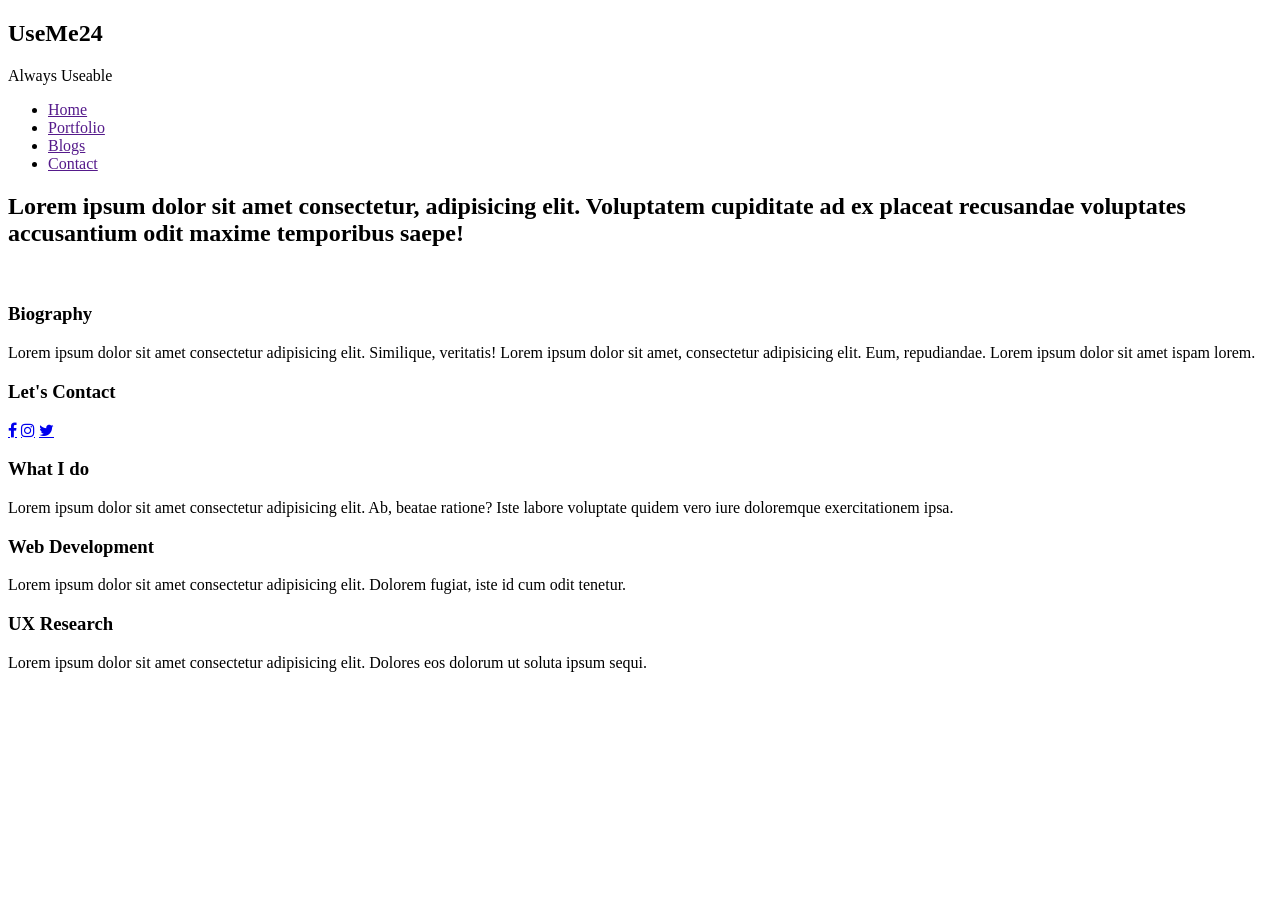
==== index.html @ 3863cf15 "Added HTML file" ====
<!DOCTYPE html>
<html lang="en">
<head>
  <meta charset="UTF-8">
  <meta name="viewport" content="width=device-width, initial-scale=1.0">
  <title>Document</title>
  <link rel="stylesheet" href="style.css">
  <link rel="stylesheet" href="responsive.css">
  <link rel="stylesheet" href="https://cdnjs.cloudflare.com/ajax/libs/font-awesome/4.7.0/css/font-awesome.min.css">
</head>
<body>
  <section id="sec1">
    <header>
      <div id="siteLogo">
        <h1 id="name" class="cRed">UseMe24</h1>
        <p id="slogan">Always Useable</p>
      </div>
      <nav>
        <ul>
          <li><a href="" class="cRed">Home</a></li>
          <li><a href="" class="cRed">Portfolio</a></li>
          <li><a href="" class="cRed">Blogs</a></li>
          <li><a href="" class="cRed">Contact</a></li>
        </ul>
      </nav>
    </header>
  </section>
  <section id="sec2">
    <h1>Lorem ipsum dolor sit amet consectetur, adipisicing elit. Voluptatem cupiditate ad ex placeat recusandae voluptates accusantium odit maxime temporibus saepe!</h1>

    <div id="bio">
      <div class="bioImg">
        <img src="" alt="">
      </div>
      <div class="bioInfo">
        <h3 class="cRed">Biography</h3>
        <p>Lorem ipsum dolor sit amet consectetur adipisicing elit. Similique, veritatis! Lorem ipsum dolor sit amet, consectetur adipisicing elit. Eum, repudiandae. Lorem ipsum dolor sit amet ispam lorem.
        </p>
      </div>

      <div class="contactInfo">
        <h3 class="cRed">Let's Contact</h3>
        <div class="socialIcons">
          <a href="#" class="fa fa-facebook"></a>
          <a href="#" class="fa fa-instagram"></a>
          <a href="#" class="fa fa-twitter"></a>
        </div>
      </div>
    </div>
  </section>
  <section id="sec3">
    <div id="workInfo">
      <div class="box box1">
        <h3 class="cRed">What I do</h3>
        <p>Lorem ipsum dolor sit amet consectetur adipisicing elit. Ab, beatae ratione? Iste labore voluptate quidem vero iure doloremque exercitationem ipsa.</p>
      </div>
      <div class="box box2">
        <h3 class="cRed">Web Development</h3>
        <p>Lorem ipsum dolor sit amet consectetur adipisicing elit. Dolorem fugiat, iste id cum odit tenetur.</p>
      </div>
      <div class="box box3">
        <h3 class="cRed">UX Research</h3>
        <p>Lorem ipsum dolor sit amet consectetur adipisicing elit. Dolores eos dolorum ut soluta ipsum sequi.</p>
      </div>
    </div>
  </section>

</body>
</html>
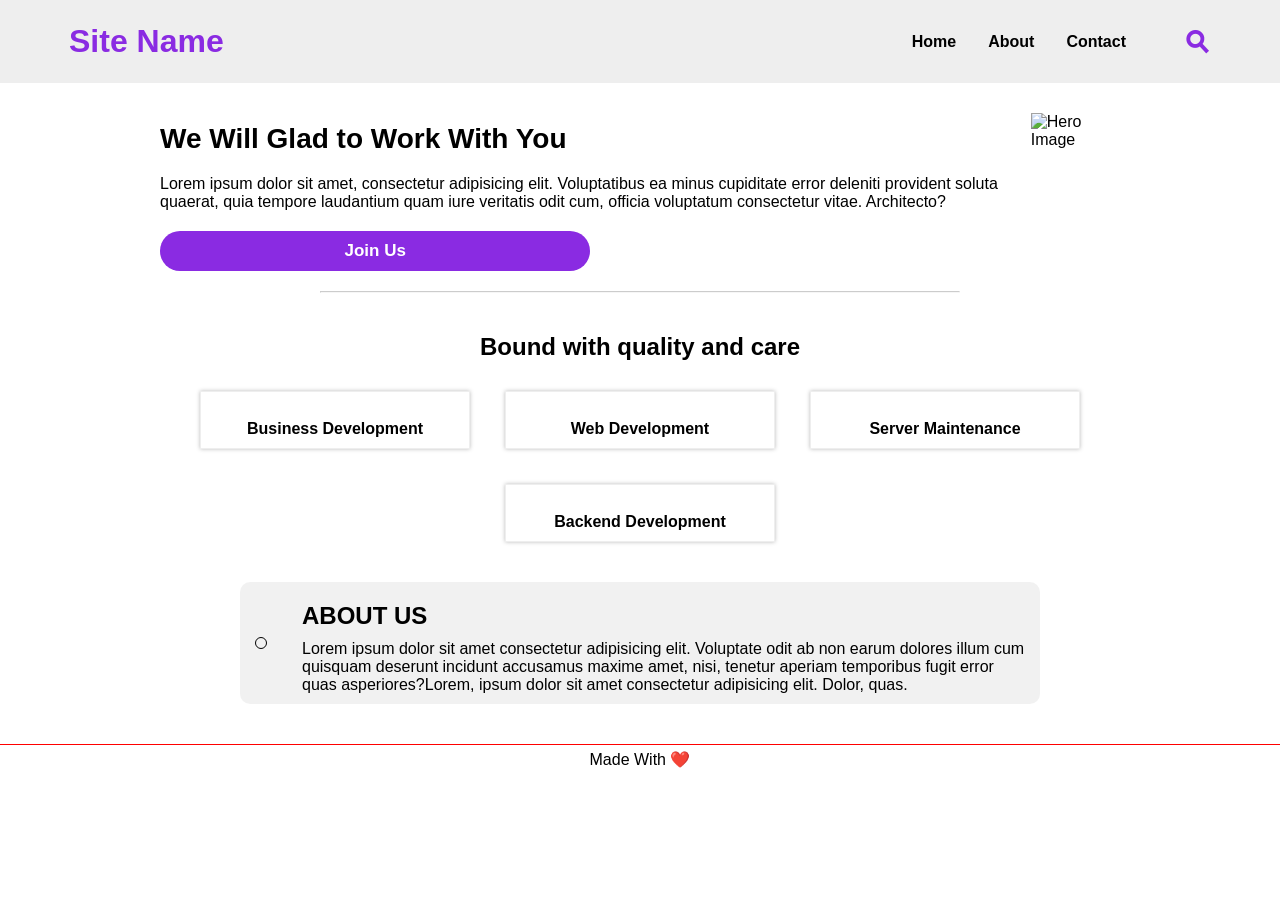
==== commit 131c064b: "Rename main.html to index.html" ====
--- a/index.html
+++ b/index.html
@@ -1,69 +1,138 @@
 <!DOCTYPE html>
 <html lang="en">
+
 <head>
   <meta charset="UTF-8">
   <meta name="viewport" content="width=device-width, initial-scale=1.0">
-  <title>Document</title>
+  <meta http-equiv="X-UA-Compatible" content="ie=edge">
   <link rel="stylesheet" href="style.css">
-  <link rel="stylesheet" href="responsive.css">
-  <link rel="stylesheet" href="https://cdnjs.cloudflare.com/ajax/libs/font-awesome/4.7.0/css/font-awesome.min.css">
+  <title>Sample</title>
 </head>
+
 <body>
-  <section id="sec1">
-    <header>
-      <div id="siteLogo">
-        <h1 id="name" class="cRed">UseMe24</h1>
-        <p id="slogan">Always Useable</p>
+  <!-- HEADER START -->
+  <header>
+    <div id="site-name">
+      <a href="main.html"><h1>Site Name</h1></a>
+    </div>
+    
+    <div id="menu">
+      <div class="menu-items" id="show">
+        <a href="main.html"><h1 id="menu-siteTitle">Site Name</h1></a>
+        <ul>
+          <li><a href="#">Home</a></li>
+          <li><a href="#">About</a></li>
+          <li><a href="#">Contact</a></li>
+        </ul>
+        
+        <form action="/search" method="get" accept-charset="utf-8" class="search-field">
+          <input type="text" placeholder="Search Here...">
+          <button type="submit">Search</button>
+        </form>
+        
+        <button class="menu-close" onclick="hideMenu()">&#10006;</button>
       </div>
-      <nav>
-        <ul>
-          <li><a href="" class="cRed">Home</a></li>
-          <li><a href="" class="cRed">Portfolio</a></li>
-          <li><a href="" class="cRed">Blogs</a></li>
-          <li><a href="" class="cRed">Contact</a></li>
-        </ul>
-      </nav>
-    </header>
-  </section>
-  <section id="sec2">
-    <h1>Lorem ipsum dolor sit amet consectetur, adipisicing elit. Voluptatem cupiditate ad ex placeat recusandae voluptates accusantium odit maxime temporibus saepe!</h1>
+      
+      <button class="menu-open" onclick="showMenu()">&#9776;</button>
+    </div>
+    
+    <nav>
+      <ul>
+        <li><a href="#">Home</a></li>
+        <li><a href="#">About</a></li>
+        <li><a href="#">Contact</a></li>
+        <li>
+          <button onclick="searchOpn()">
+            <span>&#9906;</span>
+          </button>
+        </li>
+      </ul>
+    </nav>
+    
+    
+    <form action="/search" method="get" accept-charset="utf-8" class="search-field" id="search">
+      <input type="text" placeholder="Search Here...">
+      <button type="submit">Search</button>
+      <span type="submit" class="cls-btn" onclick="searchCls()">&#10006;</span>
+    </form>
+  </header>
+  <!-- HEADER END -->
+  
 
-    <div id="bio">
-      <div class="bioImg">
-        <img src="" alt="">
-      </div>
-      <div class="bioInfo">
-        <h3 class="cRed">Biography</h3>
-        <p>Lorem ipsum dolor sit amet consectetur adipisicing elit. Similique, veritatis! Lorem ipsum dolor sit amet, consectetur adipisicing elit. Eum, repudiandae. Lorem ipsum dolor sit amet ispam lorem.
-        </p>
-      </div>
+  
+  <div class="hero" id="hero">
+    <div class="heroTitle">
+      <h2>We Will Glad to Work With You</h2>
+      <p>Lorem ipsum dolor sit amet, consectetur adipisicing elit. Voluptatibus ea minus cupiditate error deleniti provident soluta quaerat, quia tempore laudantium quam iure veritatis odit cum, officia voluptatum consectetur vitae. Architecto?</p>
+      <a href="#">Join Us</a>
+    </div>
+    <div class="hero-img">
+      <img src="./images/hero.jpg" alt="Hero Image" width="100%">
+    </div>
+  </div>
+  <hr style="width:50%; margin: auto;opacity: .5;">
+  <div id="facility-container">
+    <div>
+      <h2>Bound with quality and care</h2>
+    </div>
+    <div class="facilities">
+      <ul>
+        <li class="card card1">
+          <div class="icon">
+            <img src="/images/graph.png" alt="" width="30">
+          </div>
+          <h3>Business Development</h3>
+        </li>
+        <li class="card card2">
+          <div class="icon">
+            <img src="/images/web.png" alt="" width="30">
+          </div>
+          <h3>Web Development</h3>
+        </li>
+        <li class="card card3">
+          <div class="icon">
+            <img src="/images/servers.png" alt="" width="30">
+          </div>
+          <h3>Server Maintenance</h3>
+        </li>
+        <li class="card card4">
+          <div class="icon">
+            <img src="/images/backend.png" alt="" width="30">
+          </div>
+          <h3>Backend Development</h3>
+        </li>
+      </ul>
+    </div>
+  </div>
+    <div id="about">
+    <div class="author-img">
+      <img src="images/user.png" alt="" width="100%">
+    </div>
+    <div class="author-description">
+      <h2>ABOUT US</h2>
+      <p>Lorem ipsum dolor sit amet consectetur adipisicing elit. Voluptate odit ab non earum dolores illum cum quisquam deserunt incidunt accusamus maxime amet, nisi, tenetur aperiam temporibus fugit error quas asperiores?Lorem, ipsum dolor sit amet consectetur adipisicing elit. Dolor, quas.</p>
+    </div>
+  </div>
+  
+  <footer>
+        <p style="text-align: center;margin: 20px 0;border-top: .1px solid red;margin-top: 40px;padding: 5px;">Made With &#10084;&#65039;</p>
+  </footer>
+  
+  <script type="text/javascript" charset="utf-8">
+    function showMenu() {
+      document.body.classList.add('active')
+    }
+    
+    function hideMenu() {
+      document.body.classList.remove('active')
+    }
+    function searchOpn(){
+      document.getElementById('search').style.top = "10px"
+    }
+    function searchCls() {
+      document.getElementById('search').style.top = "-100px"
+    }
+  </script>
+</body>
 
-      <div class="contactInfo">
-        <h3 class="cRed">Let's Contact</h3>
-        <div class="socialIcons">
-          <a href="#" class="fa fa-facebook"></a>
-          <a href="#" class="fa fa-instagram"></a>
-          <a href="#" class="fa fa-twitter"></a>
-        </div>
-      </div>
-    </div>
-  </section>
-  <section id="sec3">
-    <div id="workInfo">
-      <div class="box box1">
-        <h3 class="cRed">What I do</h3>
-        <p>Lorem ipsum dolor sit amet consectetur adipisicing elit. Ab, beatae ratione? Iste labore voluptate quidem vero iure doloremque exercitationem ipsa.</p>
-      </div>
-      <div class="box box2">
-        <h3 class="cRed">Web Development</h3>
-        <p>Lorem ipsum dolor sit amet consectetur adipisicing elit. Dolorem fugiat, iste id cum odit tenetur.</p>
-      </div>
-      <div class="box box3">
-        <h3 class="cRed">UX Research</h3>
-        <p>Lorem ipsum dolor sit amet consectetur adipisicing elit. Dolores eos dolorum ut soluta ipsum sequi.</p>
-      </div>
-    </div>
-  </section>
-
-</body>
 </html>
--- a/style.css
+++ b/style.css
@@ -0,0 +1,429 @@
+* {
+  margin: 0;
+  padding: 0;
+  box-sizing: border-box;
+}
+
+body {
+  font-family: sans-serif;
+}
+
+a {
+  color: inherit;
+  text-decoration: none;
+}
+
+.sample {
+  transition: 3s ease;
+  color: #000;
+}
+
+header {
+  padding: 10px 1.6em;
+  display: flex;
+  justify-content: space-between;
+  align-items: center;
+  background: #eee;
+}
+
+header #site-name h1 {
+  padding: 5px;
+  color: blueviolet; 
+  border-radius: 10px;
+  transition: .5s ease;
+}
+header #site-name a h1:hover{
+  background: #0000000e;
+  transform: scale(1.05);
+}
+
+header #menu .menu-items {
+  height: 100%;
+  width: 100%;
+  position: absolute;
+  top: 0;
+  left: -5000px;
+  background: transparent;
+  backdrop-filter: blur(5px);
+  transition: .5s ease;
+}
+
+header #menu .menu-open {
+  font-weight: bold;
+  cursor: pointer;
+  display: inline-block;
+  font-size: 22px;
+  padding: 5px;
+  background: transparent;
+  border: none;
+  border-radius: 20px;
+  color: #000;
+  font-weight: bold;
+}
+
+header #menu .menu-items h1 {
+  text-align: center;
+  color: blueviolet;
+  padding: 10px;
+  margin-left: -70px;
+  border-bottom: .5px solid red;
+  opacity: 0;
+  transition: 3s ease;
+}
+
+header ul {
+  list-style: none;
+}
+
+header #menu ul {
+  margin: 20px 10px;
+  list-style: none;
+}
+
+header #menu ul li a {
+  display: block;
+  width: 80%;
+  margin: 10px 15px;
+  padding: 10px 25px;
+  border-bottom: 1px solid red;
+  background: blueviolet;
+  color: #fff;
+  border-radius: 30px;
+  font-weight: bold;
+}
+
+header #menu ul li a:hover{
+  background: rgba(137, 43, 226, 0.736);
+}
+
+header #menu .menu-close {
+  cursor: pointer;
+  display: inline-block;
+  font-size: 18px;
+  padding: 5px;
+  background: khaki;
+  border: none;
+  border-radius: 20px;
+  color: #000;
+  position: absolute;
+  top: 15px;
+  right: 30px;
+}
+
+#menu .search-field {
+  text-align: center;
+  display: flex;
+  width: 70%;
+  margin: 80px auto;
+}
+
+#menu .search-field input {
+  display: inline-block;
+  width: 78%;
+  padding: 7px;
+  background: rgba(255, 211, 6, 0.77);
+  border: 2px solid blueviolet;
+  color: #000;
+  border-radius: 10px;
+  border-top-right-radius: 0;
+  border-bottom-right-radius: 0;
+  font-size: 17px;
+}
+
+#menu .search-field input::placeholder{
+  color: #000;
+}
+#menu .search-field input:focus {
+  outline: none;
+}
+
+#menu .search-field button {
+  cursor: pointer;
+  display: inline-block;
+  margin-left: -8px;
+  padding: 6px;
+  background: blueviolet;
+  border: 2px solid blueviolet;
+  border-left: 2px solid blue;
+  color: #fff;
+  font-weight: bold;
+  border-radius: 10px;
+  border-top-left-radius: 0;
+  border-bottom-left-radius: 0;
+  font-size: 17px;
+}
+
+
+
+
+body.active header #menu .menu-items {
+  left: 0;
+}
+
+body.active header #menu .menu-items h1 {
+  opacity: 1;
+}
+
+
+
+header nav{
+  display:none;
+}
+nav ul{
+  display:flex;
+  gap:22px;
+  align-items:center;
+}
+nav ul li:last-child{
+  margin-left:25px;
+}
+
+nav ul li a{
+  display: block;
+  padding: 5px;
+  border-radius: 10px;
+  transition: .8s ease;
+  font-weight: bold;
+}
+nav ul li a:hover{
+  background:#f194948c;
+  transform: scale(1.05);
+}
+
+nav ul li button{
+  display: block;
+  padding: 8px;
+  background: transparent;
+  color: blueviolet;
+  font-size:30px;
+  font-weight: bold;
+  border:none;
+  border-radius:30px;
+  cursor: pointer;
+  transition: .5s ease;
+}
+nav ul li button span{
+  display: inline-block;
+  transform: rotate(317deg);
+  
+}
+nav ul li button:hover{
+  background: rgba(137, 43, 226, 0.099);
+}
+header>form{
+  display: none;
+  justify-content: end;
+  align-items:center;
+  position:absolute;
+  top:-100px;
+  right: 0;
+  background: blueviolet;
+  padding: 15px;
+  padding-right: 24px;
+  width: 50%;
+  transition:.5s ease;
+}
+header>form input{
+  display: block;
+  width: 80%;
+  /* height: 20%; */
+  padding: 10px 5px;
+  border: none;
+  background-color: #eee;
+  font-size: 17px;
+}
+header>form input:focus{
+  outline: none;
+}
+header>form input::placeholder{
+  font-size: 17px;
+}
+header>form button{
+  display: block;
+  height: 40px;
+  padding: 5px;
+  cursor: pointer;
+  background: blueviolet;
+  color: #fff;
+  font-weight: bold;
+  border: 1px solid #fff;
+  margin-left: -3px;
+}
+header>form button:hover{
+  background: rgba(58, 226, 43, 0.846);
+}
+
+header>form .cls-btn{
+  cursor: pointer;
+  background: transparent;
+  display:block;
+  margin-left: 25px;
+  font-size: 19px;
+  border: none;
+  color: #fff;
+}
+
+/* HERO START */
+
+.hero {
+  display: flex;
+  flex-direction: column-reverse;
+  gap: 5px;
+  max-width: 1000px;
+  margin: auto;
+  margin-top: 10px;
+  padding: 20px;
+}
+
+.hero .heroTitle {
+  display: flex;
+  flex-direction: column;
+  align-items: center;
+  gap:10px;
+}
+
+.hero h2 {
+  margin: 10px 0;
+  font-size: 28px;
+}
+
+.hero a {
+  display: inline-block;
+  margin-top: 10px;
+  background: blueviolet;
+  padding: 10px 20px;
+  font-size: 17px;
+  border-radius: 30px;
+  color: #fff;
+  font-weight: bold;
+  width: 50%;
+  text-align: center;
+}
+.hero a:hover{
+  background:rgba(137, 43, 226, 0.781);
+}
+/* HERO END  */
+
+/* FACILITIES START */
+#facility-container{
+  margin: 10px;
+  margin-top: 40px;
+}
+#facility-container>div{
+  margin-bottom: 20px;
+  text-align: center;
+}
+.facilities ul{
+  list-style: none;
+  display: flex;
+  flex-direction: column;
+  justify-content: center;
+  align-items: center;
+}
+.facilities ul .card{
+  border: 1px solid #eee;
+  padding: 10px 5px;
+  margin: 10px auto;
+  text-align: center;
+  box-shadow: 0 0 4px #bbb;
+  width: 70%;
+}
+.facilities ul .card .icon img{
+  width: 22%;
+}
+
+#about{
+  display:flex;
+  align-items: center;
+  justify-content: center;
+  gap: 30px;
+  width: 90%;
+  margin: 20px auto;
+  margin-top: 30px;
+  max-width: 800px;
+  padding: 10px;
+  border-radius: 10px;
+  background: #0000000e;
+}
+#about .author-img{
+  max-width: 150px;
+  border: 1px solid #000;
+  border-radius: 100%;
+  margin: 5px;
+  padding: 5px;
+  display: flex;
+  justify-content: center;
+  align-items: center;
+}
+#about h2{
+  margin: 10px 0;
+}
+@media screen and (max-width: 700px){
+  #about{
+    flex-direction: column;
+    gap: 0;
+  }
+  .author-description{
+    text-align: center;
+  }
+#about .author-img{
+  max-width: 80px;
+}
+.hero-img{
+  display: block;
+  margin: auto;
+  width: 80%;
+}
+}
+@media screen and (min-width:700px) {
+  header{
+    padding: 1rem 4em;
+  }
+  #menu {
+    display: none;
+  }
+  header nav{
+    display:block;
+  }
+  header form{
+    display:flex;
+  }
+  
+  .hero{
+    flex-direction: row;
+    gap:10px;
+  }
+  
+  .hero .heroTitle {
+    flex-basis:100%;
+    display: flex;
+    justify-content: center;
+  }
+  .hero .heroTitle{
+    margin:0;
+  }
+  .hero .heroTitle a, .hero .heroTitle h2{
+    align-self:start;
+  }
+  .facilities ul{
+    flex-wrap: wrap;
+    flex-direction: row;
+    gap: 15px;
+    max-width: 900px;
+    margin: auto;
+  }
+  .facilities ul .card{
+    max-width: 30%;
+  }
+  .facilities ul .card h3{
+    font-size: 100%;
+  }
+  .facilities ul .card .icon img{
+    width: 30%;
+  }
+  #about{
+    display: flex;
+  }
+}
+
+
